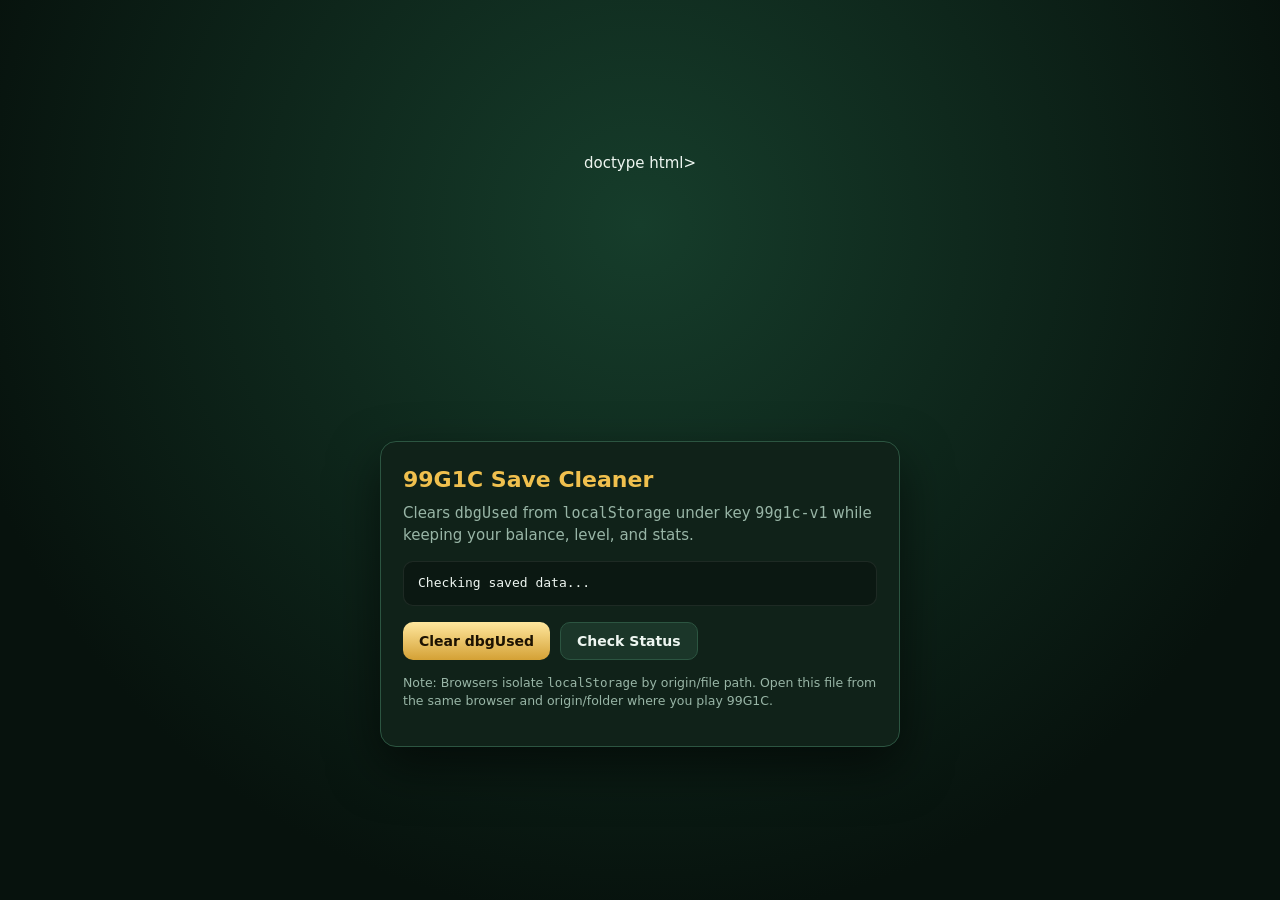
==== clear-dbgUsed.html @ b3a9b901 "Create clear-dbgUsed.html" ====
doctype html>
<html lang="en">
<head>
  <meta charset="utf-8">
  <meta name="viewport" content="width=device-width,initial-scale=1">
  <title>Clear 99G1C dbgUsed</title>
  <style>
    :root {
      color-scheme: dark;
      --bg: #07120d;
      --card: #102219;
      --border: #2c5541;
      --gold: #f0c04e;
      --text: #eef6f1;
      --muted: #98b5a6;
      --good: #7ef0b0;
      --warn: #ffd269;
    }
    * { box-sizing: border-box; }
    body {
      margin: 0;
      min-height: 100vh;
      display: grid;
      place-items: center;
      padding: 20px;
      font: 500 15px/1.45 system-ui, -apple-system, sans-serif;
      background: radial-gradient(circle at 50% 25%, #163d2b, var(--bg) 75%);
      color: var(--text);
    }
    .card {
      width: min(520px, 100%);
      background: var(--card);
      border: 1px solid var(--border);
      border-radius: 16px;
      padding: 22px;
      box-shadow: 0 20px 50px rgba(0, 0, 0, 0.55);
    }
    h1 {
      margin: 0 0 8px;
      font-size: 22px;
      color: var(--gold);
    }
    p {
      margin: 0 0 14px;
      color: var(--muted);
    }
    .box {
      background: rgba(0, 0, 0, 0.28);
      border: 1px solid rgba(255, 255, 255, 0.08);
      border-radius: 10px;
      padding: 12px 14px;
      margin-bottom: 16px;
      font-family: ui-monospace, SFMono-Regular, Menlo, Consolas, monospace;
      font-size: 13px;
      white-space: pre-wrap;
      word-break: break-word;
    }
    .actions {
      display: flex;
      flex-wrap: wrap;
      gap: 10px;
    }
    button {
      border: 0;
      border-radius: 10px;
      padding: 11px 16px;
      font: 700 14px/1 system-ui, sans-serif;
      cursor: pointer;
    }
    .primary {
      background: linear-gradient(180deg, #ffe79e, #d4a135);
      color: #1c1202;
    }
    .secondary {
      background: #1b3629;
      color: var(--text);
      border: 1px solid var(--border);
    }
    .ok { color: var(--good); }
    .warn { color: var(--warn); }
    .note {
      margin-top: 14px;
      font-size: 12.5px;
      color: var(--muted);
    }
  </style>
</head>
<body>
  <main class="card">
    <h1>99G1C Save Cleaner</h1>
    <p>Clears <code>dbgUsed</code> from <code>localStorage</code> under key <code>99g1c-v1</code> while keeping your balance, level, and stats.</p>
    <div id="status" class="box">Checking saved data...</div>
    <div class="actions">
      <button id="clearBtn" class="primary" type="button">Clear dbgUsed</button>
      <button id="refreshBtn" class="secondary" type="button">Check Status</button>
    </div>
    <p class="note">
      Note: Browsers isolate <code>localStorage</code> by origin/file path. Open this file from the same browser and origin/folder where you play 99G1C.
    </p>
  </main>

  <script>
    const SAVE_KEY = '99g1c-v1';
    const statusEl = document.getElementById('status');

    function readSave() {
      const raw = localStorage.getItem(SAVE_KEY);
      if (!raw) return { exists: false, raw: null, data: null };
      try {
        return { exists: true, raw, data: JSON.parse(raw) };
      } catch (err) {
        return { exists: true, raw, data: null, parseError: err.message };
      }
    }

    function renderStatus(extraMsg) {
      const info = readSave();
      const lines = [];
      if (extraMsg) lines.push(extraMsg);

      if (!info.exists) {
        lines.push('No "99g1c-v1" save found in this browser context.');
      } else if (info.parseError) {
        lines.push('Save exists, but JSON could not be parsed: ' + info.parseError);
      } else {
        const d = info.data || {};
        const hasS = !!(d.S && typeof d.S === 'object');
        const dbgVal = hasS ? d.S.dbgUsed : undefined;
        lines.push('Save found: yes');
        lines.push('S object present: ' + (hasS ? 'yes' : 'no'));
        lines.push('Current S.dbgUsed: ' + (dbgVal === undefined ? 'undefined (clear)' : JSON.stringify(dbgVal)));
      }

      statusEl.textContent = lines.join('
');
    }

    function clearDbgUsed() {
      const info = readSave();
      if (!info.exists) {
        renderStatus('Nothing to clear: "99g1c-v1" is not present in localStorage here.');
        return;
      }
      if (info.parseError || !info.data || typeof info.data !== 'object') {
        renderStatus('Could not safely modify save because JSON is invalid.');
        return;
      }

      const data = info.data;
      if (data.S && typeof data.S === 'object' && 'dbgUsed' in data.S) {
        delete data.S.dbgUsed;
        localStorage.setItem(SAVE_KEY, JSON.stringify(data));
        renderStatus('Cleared S.dbgUsed and saved "99g1c-v1".');
      } else {
        renderStatus('S.dbgUsed was already absent/cleared.');
      }
    }

    document.getElementById('clearBtn').addEventListener('click', clearDbgUsed);
    document.getElementById('refreshBtn').addEventListener('click', () => renderStatus());
    renderStatus();
  </script>
</body>
</html>
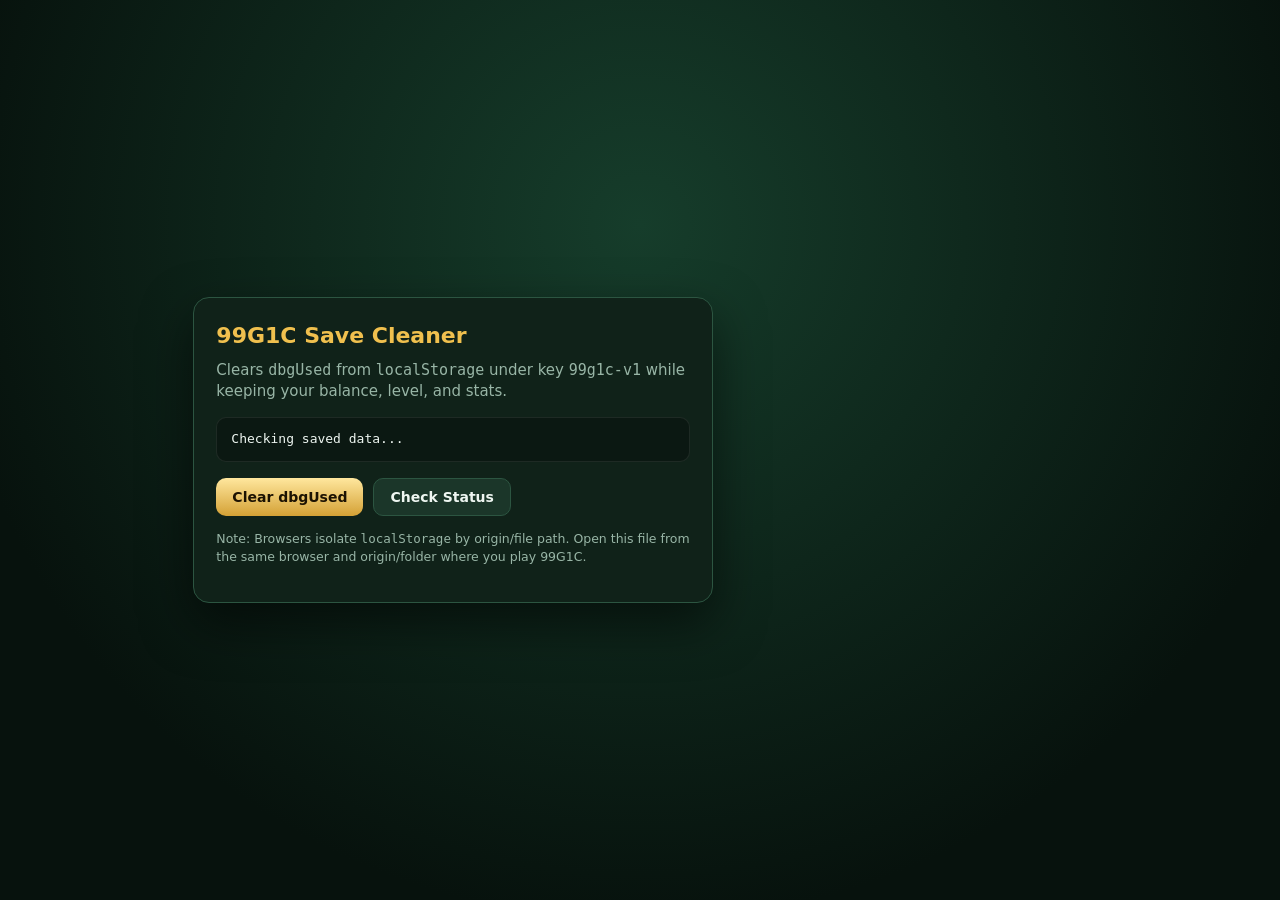
==== commit c26d75a9: "Update clear-dbgUsed.html" ====
--- a/clear-dbgUsed.html
+++ b/clear-dbgUsed.html
@@ -1,4 +1,4 @@
-doctype html>
+<doctype html>
 <html lang="en">
 <head>
   <meta charset="utf-8">
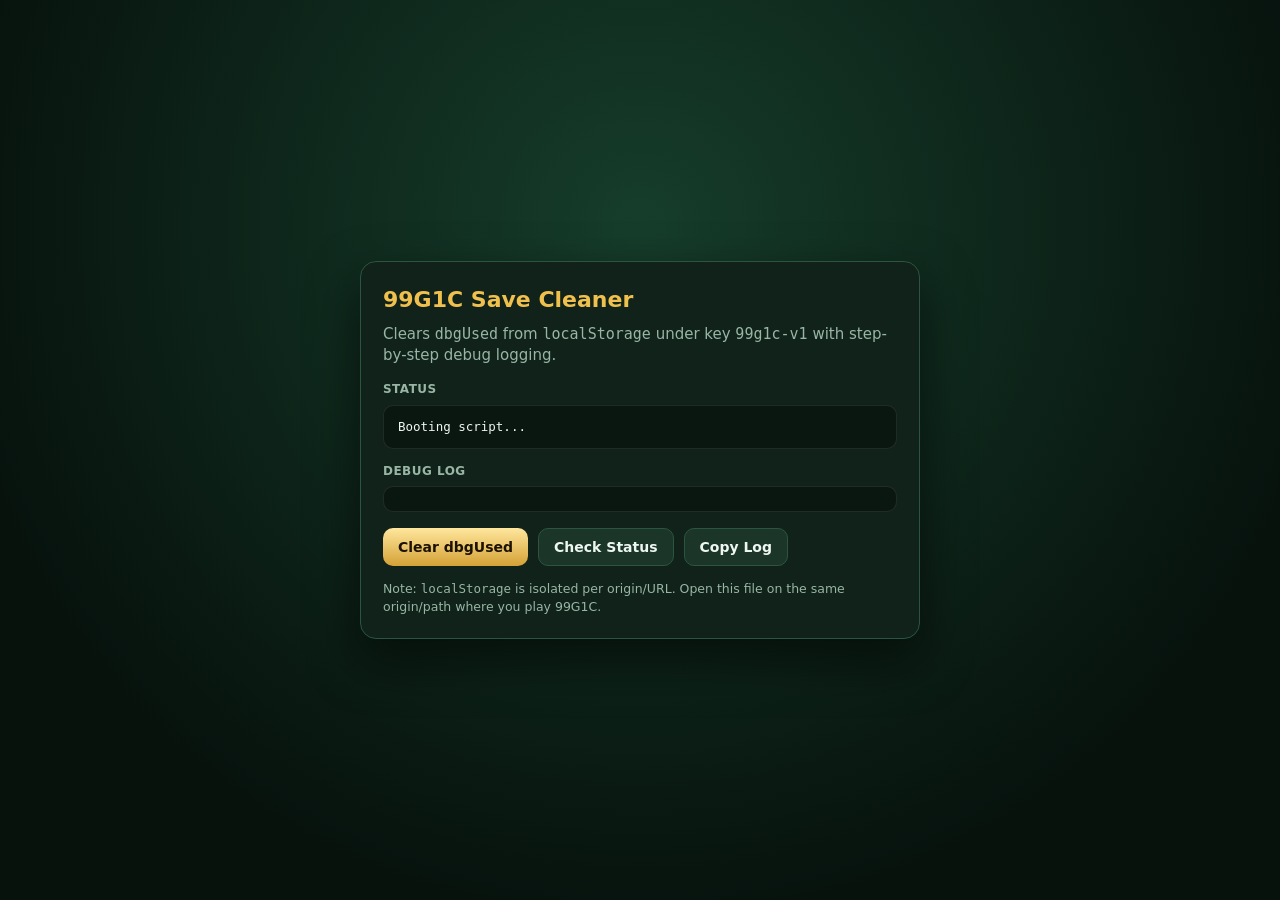
==== commit b3b4efd7: "Update clear-dbgUsed.html" ====
--- a/clear-dbgUsed.html
+++ b/clear-dbgUsed.html
@@ -1,9 +1,9 @@
-<doctype html>
+<!doctype html>
 <html lang="en">
 <head>
   <meta charset="utf-8">
   <meta name="viewport" content="width=device-width,initial-scale=1">
-  <title>Clear 99G1C dbgUsed</title>
+  <title>Clear 99G1C dbgUsed (Debug Log)</title>
   <style>
     :root {
       color-scheme: dark;
@@ -15,6 +15,7 @@
       --muted: #98b5a6;
       --good: #7ef0b0;
       --warn: #ffd269;
+      --err: #ff8a8a;
     }
     * { box-sizing: border-box; }
     body {
@@ -28,7 +29,7 @@
       color: var(--text);
     }
     .card {
-      width: min(520px, 100%);
+      width: min(560px, 100%);
       background: var(--card);
       border: 1px solid var(--border);
       border-radius: 16px;
@@ -44,16 +45,30 @@
       margin: 0 0 14px;
       color: var(--muted);
     }
+    .label {
+      margin: 0 0 6px;
+      font-size: 12px;
+      font-weight: 700;
+      letter-spacing: 0.04em;
+      text-transform: uppercase;
+      color: var(--muted);
+    }
     .box {
-      background: rgba(0, 0, 0, 0.28);
-      border: 1px solid rgba(255, 255, 255, 0.08);
+      background: rgba(0, 0, 0, 0.34);
+      border: 1px solid rgba(255, 255, 255, 0.09);
       border-radius: 10px;
       padding: 12px 14px;
-      margin-bottom: 16px;
+      margin-bottom: 14px;
       font-family: ui-monospace, SFMono-Regular, Menlo, Consolas, monospace;
-      font-size: 13px;
+      font-size: 12.5px;
+      line-height: 1.45;
       white-space: pre-wrap;
       word-break: break-word;
+    }
+    .log-box {
+      max-height: 240px;
+      overflow-y: auto;
+      margin-bottom: 16px;
     }
     .actions {
       display: flex;
@@ -63,7 +78,7 @@
     button {
       border: 0;
       border-radius: 10px;
-      padding: 11px 16px;
+      padding: 11px 15px;
       font: 700 14px/1 system-ui, sans-serif;
       cursor: pointer;
     }
@@ -76,10 +91,9 @@
       color: var(--text);
       border: 1px solid var(--border);
     }
-    .ok { color: var(--good); }
-    .warn { color: var(--warn); }
     .note {
       margin-top: 14px;
+      margin-bottom: 0;
       font-size: 12.5px;
       color: var(--muted);
     }
@@ -88,44 +102,102 @@
 <body>
   <main class="card">
     <h1>99G1C Save Cleaner</h1>
-    <p>Clears <code>dbgUsed</code> from <code>localStorage</code> under key <code>99g1c-v1</code> while keeping your balance, level, and stats.</p>
-    <div id="status" class="box">Checking saved data...</div>
+    <p>Clears <code>dbgUsed</code> from <code>localStorage</code> under key <code>99g1c-v1</code> with step-by-step debug logging.</p>
+
+    <div class="label">Status</div>
+    <div id="status" class="box">Booting script...</div>
+
+    <div class="label">Debug Log</div>
+    <div id="log" class="box log-box"></div>
+
     <div class="actions">
       <button id="clearBtn" class="primary" type="button">Clear dbgUsed</button>
       <button id="refreshBtn" class="secondary" type="button">Check Status</button>
+      <button id="copyLogBtn" class="secondary" type="button">Copy Log</button>
     </div>
+
     <p class="note">
-      Note: Browsers isolate <code>localStorage</code> by origin/file path. Open this file from the same browser and origin/folder where you play 99G1C.
+      Note: <code>localStorage</code> is isolated per origin/URL. Open this file on the same origin/path where you play 99G1C.
     </p>
   </main>
 
   <script>
     const SAVE_KEY = '99g1c-v1';
     const statusEl = document.getElementById('status');
+    const logEl = document.getElementById('log');
+    const t0 = performance.now();
+    const logLines = [];
+
+    function stamp() {
+      return '+' + (performance.now() - t0).toFixed(1) + 'ms';
+    }
+
+    function dbg(step, msg) {
+      const line = '[' + stamp() + '] [' + step + '] ' + msg;
+      logLines.push(line);
+      if (logEl) {
+        logEl.textContent = logLines.join('
+');
+        logEl.scrollTop = logEl.scrollHeight;
+      }
+      try { console.log(line); } catch (_) {}
+    }
+
+    window.addEventListener('error', (ev) => {
+      dbg('WINDOW_ERROR', (ev.message || 'Unknown error') + ' @ ' + (ev.filename || '?') + ':' + (ev.lineno || '?'));
+      if (statusEl) statusEl.textContent = 'Error captured — see Debug Log below.';
+    });
+
+    window.addEventListener('unhandledrejection', (ev) => {
+      const reason = ev && ev.reason ? (ev.reason.stack || ev.reason.message || String(ev.reason)) : 'Unknown rejection';
+      dbg('PROMISE_REJECTION', reason);
+      if (statusEl) statusEl.textContent = 'Promise rejection captured — see Debug Log below.';
+    });
+
+    dbg('BOOT', 'Starting initialization; href=' + location.href + ' origin=' + location.origin);
 
     function readSave() {
-      const raw = localStorage.getItem(SAVE_KEY);
-      if (!raw) return { exists: false, raw: null, data: null };
+      dbg('READ_SAVE', 'Calling localStorage.getItem("' + SAVE_KEY + '")');
+      let raw = null;
       try {
-        return { exists: true, raw, data: JSON.parse(raw) };
+        raw = localStorage.getItem(SAVE_KEY);
       } catch (err) {
+        dbg('READ_SAVE_ERR', 'localStorage.getItem threw: ' + (err && err.message ? err.message : String(err)));
+        return { exists: false, raw: null, data: null, accessError: err };
+      }
+
+      dbg('READ_SAVE', 'localStorage.getItem returned ' + (raw === null ? 'null' : 'string(' + raw.length + ' chars)'));
+      if (raw === null) {
+        return { exists: false, raw: null, data: null };
+      }
+
+      try {
+        const parsed = JSON.parse(raw);
+        dbg('JSON_PARSE', 'Parsed JSON successfully; top-level keys=' + Object.keys(parsed || {}).join(','));
+        return { exists: true, raw, data: parsed };
+      } catch (err) {
+        dbg('JSON_PARSE_ERR', 'JSON.parse failed: ' + (err && err.message ? err.message : String(err)));
         return { exists: true, raw, data: null, parseError: err.message };
       }
     }
 
     function renderStatus(extraMsg) {
+      dbg('RENDER_STATUS', 'Entering renderStatus(' + JSON.stringify(extraMsg || '') + ')');
       const info = readSave();
       const lines = [];
       if (extraMsg) lines.push(extraMsg);
 
-      if (!info.exists) {
-        lines.push('No "99g1c-v1" save found in this browser context.');
+      if (info.accessError) {
+        lines.push('Storage access error: ' + (info.accessError.message || String(info.accessError)));
+      } else if (!info.exists) {
+        lines.push('No "' + SAVE_KEY + '" save found in this browser context.');
       } else if (info.parseError) {
         lines.push('Save exists, but JSON could not be parsed: ' + info.parseError);
       } else {
         const d = info.data || {};
         const hasS = !!(d.S && typeof d.S === 'object');
         const dbgVal = hasS ? d.S.dbgUsed : undefined;
+        dbg('INSPECT_STATE', 'hasS=' + hasS + ' S.dbgUsed=' + JSON.stringify(dbgVal));
         lines.push('Save found: yes');
         lines.push('S object present: ' + (hasS ? 'yes' : 'no'));
         lines.push('Current S.dbgUsed: ' + (dbgVal === undefined ? 'undefined (clear)' : JSON.stringify(dbgVal)));
@@ -133,12 +205,14 @@
 
       statusEl.textContent = lines.join('
 ');
+      dbg('RENDER_STATUS', 'Status box updated');
     }
 
     function clearDbgUsed() {
+      dbg('CLEAR_CLICK', 'Clear dbgUsed button clicked');
       const info = readSave();
-      if (!info.exists) {
-        renderStatus('Nothing to clear: "99g1c-v1" is not present in localStorage here.');
+      if (info.accessError || !info.exists) {
+        renderStatus('Nothing to clear: "' + SAVE_KEY + '" is not present in localStorage here.');
         return;
       }
       if (info.parseError || !info.data || typeof info.data !== 'object') {
@@ -148,16 +222,48 @@
 
       const data = info.data;
       if (data.S && typeof data.S === 'object' && 'dbgUsed' in data.S) {
+        dbg('MUTATE', 'Deleting data.S.dbgUsed (was ' + JSON.stringify(data.S.dbgUsed) + ')');
         delete data.S.dbgUsed;
-        localStorage.setItem(SAVE_KEY, JSON.stringify(data));
-        renderStatus('Cleared S.dbgUsed and saved "99g1c-v1".');
+        try {
+          const serialized = JSON.stringify(data);
+          localStorage.setItem(SAVE_KEY, serialized);
+          dbg('WRITE_SAVE', 'Saved updated "' + SAVE_KEY + '" (' + serialized.length + ' chars)');
+          renderStatus('Cleared S.dbgUsed and saved "' + SAVE_KEY + '".');
+        } catch (err) {
+          dbg('WRITE_SAVE_ERR', 'localStorage.setItem failed: ' + (err && err.message ? err.message : String(err)));
+          renderStatus('Failed to write updated save: ' + (err && err.message ? err.message : String(err)));
+        }
       } else {
+        dbg('MUTATE_SKIP', 'S.dbgUsed was already absent/cleared');
         renderStatus('S.dbgUsed was already absent/cleared.');
       }
     }
 
     document.getElementById('clearBtn').addEventListener('click', clearDbgUsed);
-    document.getElementById('refreshBtn').addEventListener('click', () => renderStatus());
+    document.getElementById('refreshBtn').addEventListener('click', () => {
+      dbg('REFRESH_CLICK', 'Check Status button clicked');
+      renderStatus();
+    });
+    document.getElementById('copyLogBtn').addEventListener('click', async () => {
+      const text = logLines.join('
+');
+      dbg('COPY_LOG', 'Attempting to copy ' + logLines.length + ' log lines');
+      try {
+        if (navigator.clipboard && navigator.clipboard.writeText) {
+          await navigator.clipboard.writeText(text);
+          dbg('COPY_LOG', 'Copied to clipboard');
+          return;
+        }
+      } catch (_) {}
+      const ta = document.createElement('textarea');
+      ta.value = text;
+      document.body.appendChild(ta);
+      ta.select();
+      try { document.execCommand('copy'); dbg('COPY_LOG', 'Copied via execCommand'); } catch (e) { dbg('COPY_LOG_ERR', String(e)); }
+      ta.remove();
+    });
+
+    dbg('INIT', 'Event listeners attached; calling initial renderStatus()');
     renderStatus();
   </script>
 </body>
